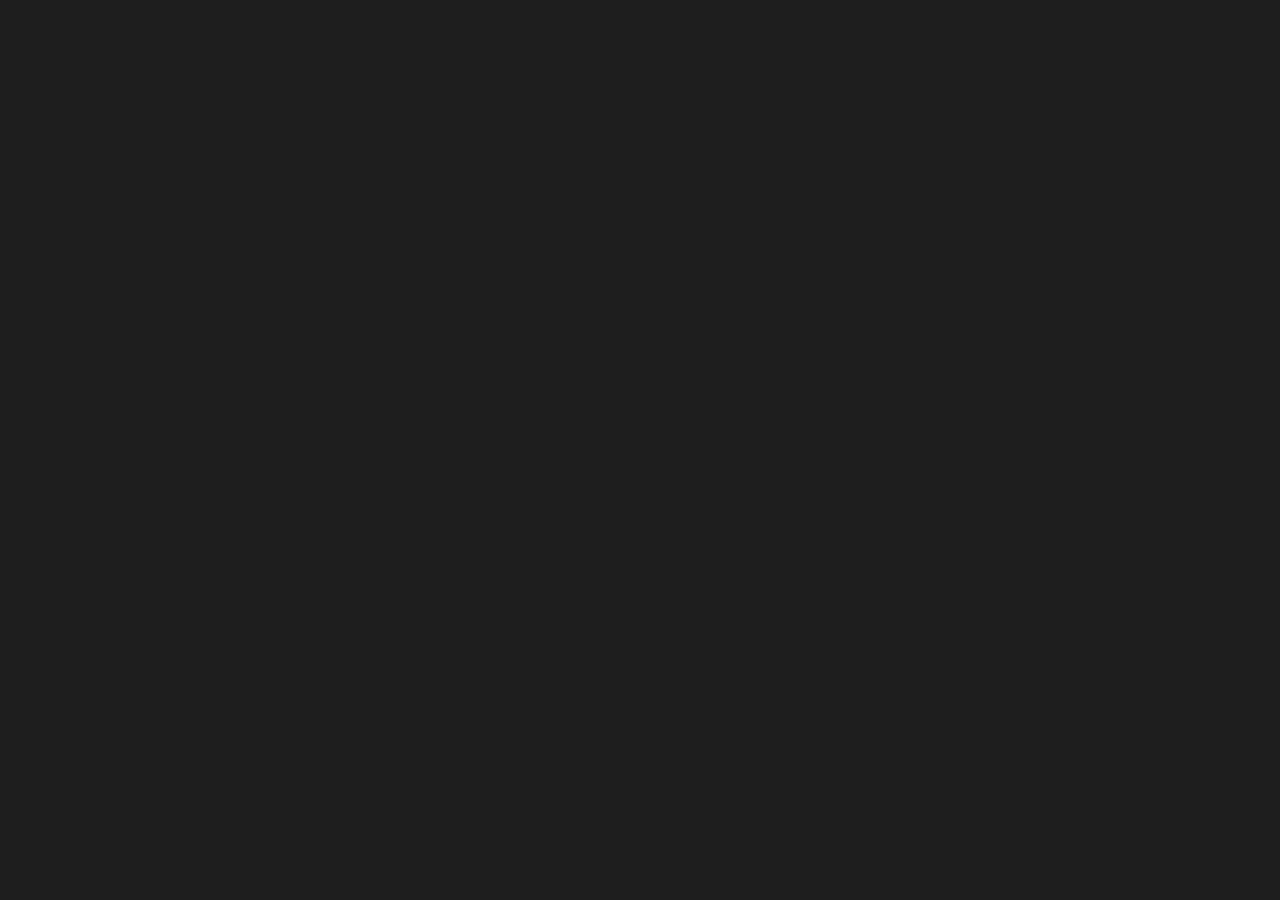
==== index.html @ 89d488cb "fix: mauvais nom pour l'appel de 'api.js'" ====
<!DOCTYPE html>
<html lang="fr">
<head>
    <meta charset="UTF-8">
    <meta name="viewport" content="width=device-width, initial-scale=1.0">
    <link rel="stylesheet" href="css/fontface.css">
    <link rel="stylesheet" href="css/style.css">
    <title>SAE3D03</title>
</head>
<body>
    <div class="char-grid"></div>
    
    <script src="js/api.js"></script>
    <script src="js/render.js"></script>
    <script src="js/tree.js"></script>
</body>
</html>
---- css/fontface.css ----
@font-face {
    font-family: ValveOccult;
    src: url("../assets/fonts/ValveOccult.woff2");
    font-style: normal;
    font-display: swap;
}
---- css/style.css ----
*,
*::before,
*::after {
    box-sizing: border-box;
}

:root {
    --bg-primary: #1E1E1E;
    --bg-secondary: #333333;
    --bg-third: #444444;
    --text-primary: #ffffff;
}

body {
    background-color: var(--bg-primary);
    color: var(--text-primary);
    font-family: ValveOccult;
    font-size: larger;
}

.char-grid {
    display: grid;
    grid-template-columns: repeat(3, 1fr);
    gap: 16px;
}

.char-card {
    display: flex;
    justify-content: space-evenly;
    align-items: center;
    gap: 16px;
    background-color: var(--bg-secondary);
    padding: 10px 18px;
    border-radius: 12px;
}

.char-info {
    display: flex;
    flex-direction: column;
    align-items: center;
}

.char-name {
    font-size: xx-large;
}

.char-desc {
    display: -webkit-box;
    -webkit-box-orient: vertical;
    -webkit-line-clamp: 4;
    overflow: hidden;
    text-overflow: ellipsis;
}

.char-tags {
    width: 100%;
    display: flex;
    justify-content: space-evenly;

}

.char-tag {
    background-color: var(--bg-third);
    padding: 12px;
    border-radius: 99px;
}
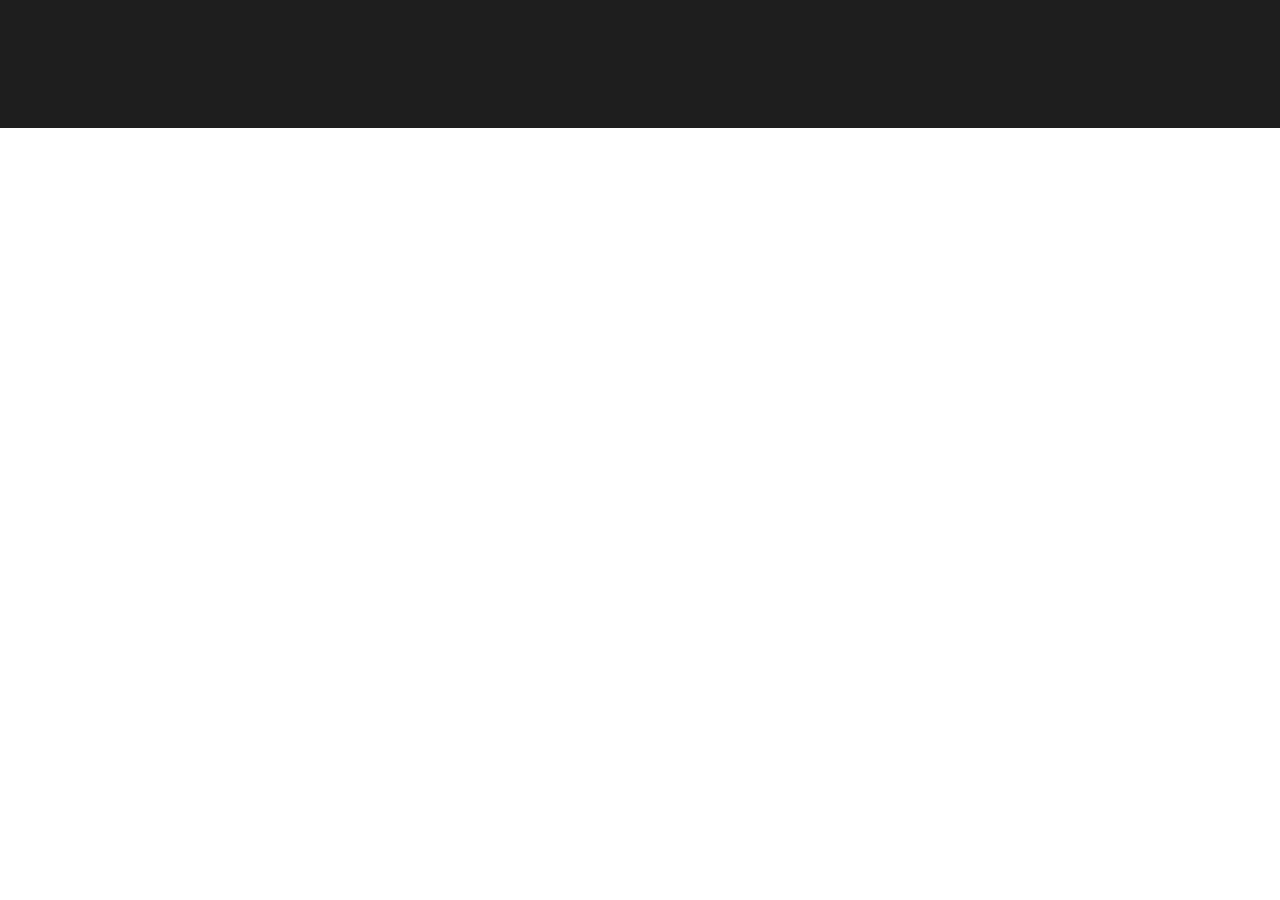
==== commit d6386cc0: "style: wrap la grille de personnage dans un main" ====
--- a/index.html
+++ b/index.html
@@ -3,12 +3,15 @@
 <head>
     <meta charset="UTF-8">
     <meta name="viewport" content="width=device-width, initial-scale=1.0">
+    <link rel="shortcut icon" href="https://assets-bucket.deadlock-api.com/assets-api-res/icons/icons/deadlock_logo.svg" type="image/x-icon">
     <link rel="stylesheet" href="css/fontface.css">
     <link rel="stylesheet" href="css/style.css">
     <title>SAE3D03</title>
 </head>
 <body>
-    <div class="char-grid"></div>
+    <main>
+        <div class="char-grid"></div>
+    </main>
     
     <script src="js/api.js"></script>
     <script src="js/render.js"></script>
--- a/css/fontface.css
+++ b/css/fontface.css
@@ -3,4 +3,11 @@
     src: url("../assets/fonts/ValveOccult.woff2");
     font-style: normal;
     font-display: swap;
+}
+
+@font-face {
+    font-family: ValvePulp;
+    src: url("../assets/fonts/ValvePulp.woff2");
+    font-style: normal;
+    font-display: swap;
 }
--- a/css/style.css
+++ b/css/style.css
@@ -12,32 +12,44 @@
 }
 
 body {
+    margin: 0;
+}
+
+main {
     background-color: var(--bg-primary);
     color: var(--text-primary);
     font-family: ValveOccult;
     font-size: larger;
+    padding: 64px;
 }
 
 .char-grid {
     display: grid;
-    grid-template-columns: repeat(3, 1fr);
-    gap: 16px;
+    grid-template-columns: repeat(2, minmax(0, 1fr));
+    gap: 24px;
 }
 
 .char-card {
     display: flex;
-    justify-content: space-evenly;
+    justify-content: space-between;
     align-items: center;
     gap: 16px;
     background-color: var(--bg-secondary);
-    padding: 10px 18px;
+    padding: 24px 48px;
     border-radius: 12px;
+    transition: transform .1s;
+}
+
+.char-card:hover {
+    transform: scale(1.02);
 }
 
 .char-info {
     display: flex;
     flex-direction: column;
     align-items: center;
+    flex: 1;
+    min-width: 0;
 }
 
 .char-name {
@@ -50,17 +62,74 @@
     -webkit-line-clamp: 4;
     overflow: hidden;
     text-overflow: ellipsis;
+    font-size: medium;
 }
 
 .char-tags {
     width: 100%;
     display: flex;
     justify-content: space-evenly;
-
+    gap: 12px;
 }
 
 .char-tag {
-    background-color: var(--bg-third);
+    position: relative;
+    padding: 8px;
+    border-radius: 6px;
+    font-family: ValvePulp;
+    z-index: 1;
+    font-size: small;
+    transition: transform .1s;
+    cursor: default;
+}
+
+.char-tag:hover,
+.char-tag:hover::before {
+    transform: scale(1.1);
+}
+
+.char-tag::before {
+    content: '';
+    position: absolute;
+    inset: 0;
+    z-index: -1;
+    background-color: var(--tag-bg-color);
     padding: 12px;
-    border-radius: 99px;
+    border-radius: 6px;
+}
+
+.char-card:hover .char-tag:first-child::before {
+    animation: tag-wiggle-1 2s step-end infinite;
+}
+
+.char-card:hover .char-tag:nth-child(2)::before {
+    animation: tag-wiggle-2 2s step-end infinite;
+}
+
+.char-card:hover .char-tag:last-child::before {
+    animation: tag-wiggle-3 2s step-end infinite;
+}
+
+@keyframes tag-wiggle-1 {
+    0%   { transform: rotate(2deg); }
+    25%  { transform: rotate(-4deg); }
+    50%  { transform: rotate(8deg); }
+    75%  { transform: rotate(10deg); }
+    100% { transform: rotate(-7deg); }
+}
+
+@keyframes tag-wiggle-2 {
+    0%   { transform: rotate(-2deg); }
+    20%  { transform: rotate(6deg); }
+    40%  { transform: rotate(3deg); }
+    60%  { transform: rotate(-6deg); }
+    80% { transform: rotate(-4deg); }
+    100% { transform: rotate(7deg); }
+}
+
+@keyframes tag-wiggle-3 {
+    0%   { transform: rotate(1deg); }
+    33%  { transform: rotate(-3deg); }
+    66%  { transform: rotate(9deg); }
+    100% { transform: rotate(-8deg); }
 }
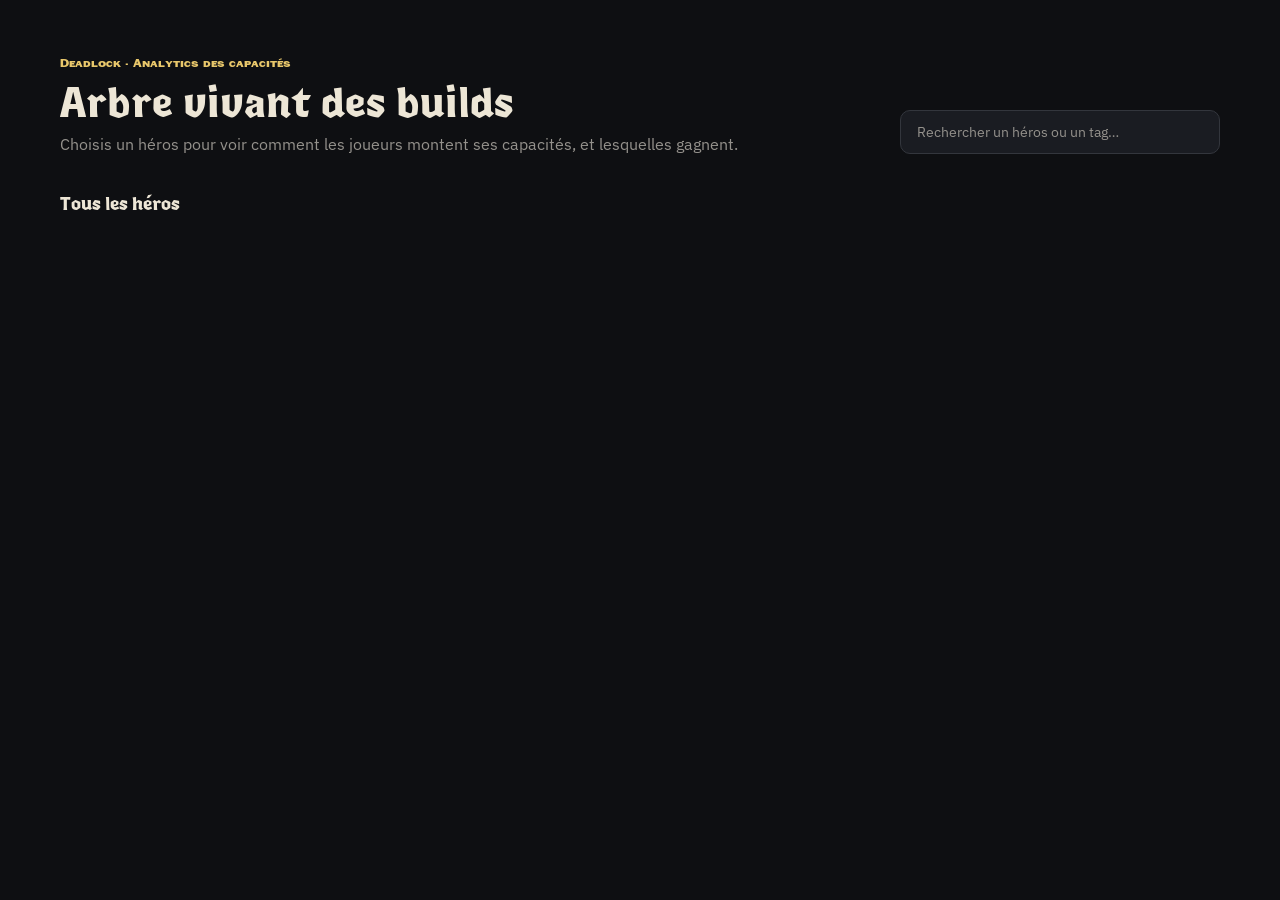
==== commit 8b5ad3e3: "feat(charCards): grille des personnages & recherche" ====
--- a/index.html
+++ b/index.html
@@ -4,17 +4,38 @@
     <meta charset="UTF-8">
     <meta name="viewport" content="width=device-width, initial-scale=1.0">
     <link rel="shortcut icon" href="https://assets-bucket.deadlock-api.com/assets-api-res/icons/icons/deadlock_logo.svg" type="image/x-icon">
+    <link rel="preconnect" href="https://fonts.googleapis.com">
+    <link rel="preconnect" href="https://fonts.gstatic.com" crossorigin>
+    <link rel="stylesheet" href="https://fonts.googleapis.com/css2?family=IBM+Plex+Sans:wght@400;500&display=swap">
     <link rel="stylesheet" href="css/fontface.css">
     <link rel="stylesheet" href="css/style.css">
     <title>SAE3D03</title>
 </head>
 <body>
-    <main>
+    <main class="landing">
+        <header class="landing-header">
+            <div class="landing-title">
+                <p class="eyebrow">Deadlock · Analytics des capacités</p>
+                <h1>Arbre vivant des builds</h1>
+                <p class="subtitle">Choisis un héros pour voir comment les joueurs montent ses capacités, et lesquelles gagnent.</p>
+            </div>
+            <label class="search">
+                <span class="visually-hidden">Rechercher un héros ou un tag</span>
+                <input type="search" class="search-input" placeholder="Rechercher un héros ou un tag…" autocomplete="off">
+            </label>
+        </header>
+
+        <div class="char-counter">
+            <h2>Tous les héros</h2>
+            <p class="char-count" aria-live="polite"></p>
+        </div>
+
         <div class="char-grid"></div>
+        <p class="char-empty" hidden>Aucun héros ne correspond à cette recherche.</p>
     </main>
-    
+
     <script src="js/api.js"></script>
     <script src="js/render.js"></script>
     <script src="js/tree.js"></script>
 </body>
-</html>+</html>
--- a/css/style.css
+++ b/css/style.css
@@ -5,131 +5,223 @@
 }
 
 :root {
-    --bg-primary: #1E1E1E;
-    --bg-secondary: #333333;
-    --bg-third: #444444;
-    --text-primary: #ffffff;
+    /* Palette de la maquette Figma */
+    --bg-primary: #0E0F12;
+    --bg-secondary: #1A1C22;
+    --border: #33363D;
+    --text-primary: #EDE6D6;
+    --text-muted: #94918C;
+    --accent-gold: #E8C76B;
+
+    --font-title: ValveOccult, serif;
+    --font-label: ValvePulp, sans-serif;
+    --font-body: "IBM Plex Sans", system-ui, sans-serif;
+
+    --radius-card: 14px;
+    --radius-input: 10px;
 }
 
 body {
     margin: 0;
-}
-
-main {
     background-color: var(--bg-primary);
     color: var(--text-primary);
-    font-family: ValveOccult;
-    font-size: larger;
-    padding: 64px;
-}
+    font-family: var(--font-body);
+}
+
+h1,
+h2,
+p {
+    margin: 0;
+}
+
+.visually-hidden {
+    position: absolute;
+    width: 1px;
+    height: 1px;
+    overflow: hidden;
+    clip-path: inset(50%);
+    white-space: nowrap;
+}
+
+/* ---------- Landing ---------- */
+
+.landing {
+    max-width: 1440px;
+    margin: 0 auto;
+    padding: 56px 60px 64px;
+}
+
+.landing-header {
+    display: flex;
+    flex-wrap: wrap;
+    justify-content: space-between;
+    align-items: flex-end;
+    gap: 24px;
+}
+
+.landing-title {
+    display: flex;
+    flex-direction: column;
+    gap: 10px;
+}
+
+.eyebrow {
+    font-family: var(--font-label);
+    font-size: 12px;
+    color: var(--accent-gold);
+}
+
+h1 {
+    font-family: var(--font-title);
+    font-size: 44px;
+    font-weight: normal;
+    line-height: 1;
+}
+
+.subtitle {
+    font-size: 16px;
+    color: var(--text-muted);
+}
+
+.search {
+    width: 320px;
+    max-width: 100%;
+}
+
+.search-input {
+    width: 100%;
+    height: 44px;
+    padding: 0 16px;
+    background-color: var(--bg-secondary);
+    border: 1px solid var(--border);
+    border-radius: var(--radius-input);
+    color: var(--text-primary);
+    font-family: var(--font-body);
+    font-size: 14px;
+}
+
+.search-input::placeholder {
+    color: var(--text-muted);
+}
+
+.search-input:focus-visible {
+    outline: none;
+    border-color: var(--accent-gold);
+}
+
+.char-counter {
+    display: flex;
+    justify-content: space-between;
+    align-items: baseline;
+    gap: 16px;
+    margin: 36px 0;
+}
+
+.char-counter h2 {
+    font-family: var(--font-title);
+    font-size: 20px;
+    font-weight: normal;
+}
+
+.char-count {
+    font-size: 13px;
+    color: var(--text-muted);
+}
+
+/* ---------- Grille des héros ---------- */
 
 .char-grid {
     display: grid;
-    grid-template-columns: repeat(2, minmax(0, 1fr));
+    grid-template-columns: repeat(auto-fill, minmax(180px, 1fr));
     gap: 24px;
 }
 
 .char-card {
-    display: flex;
-    justify-content: space-between;
-    align-items: center;
-    gap: 16px;
-    background-color: var(--bg-secondary);
-    padding: 24px 48px;
-    border-radius: 12px;
-    transition: transform .1s;
-}
-
-.char-card:hover {
-    transform: scale(1.02);
-}
-
-.char-info {
     display: flex;
     flex-direction: column;
     align-items: center;
-    flex: 1;
-    min-width: 0;
+    gap: 12px;
+    padding: 20px 12px;
+    background-color: var(--bg-secondary);
+    border: 1px solid var(--border);
+    border-radius: var(--radius-card);
+    color: inherit;
+    text-decoration: none;
+    transition: border-color .15s, box-shadow .15s;
+}
+
+.char-card:hover,
+.char-card:focus-visible {
+    outline: none;
+    border-color: var(--hex);
+    box-shadow: 0 0 0 1px var(--hex), 0 0 24px rgb(var(--rgb) / 22%);
+}
+
+.char-card[hidden] {
+    display: none;
+}
+
+/* Portrait dans un disque sombre cerclé de la couleur du héros */
+.char-icon {
+    width: 96px;
+    height: 96px;
+    border-radius: 50%;
+    border: 2px solid var(--hex);
+    background-color: var(--bg-primary);
+    object-fit: cover;
 }
 
 .char-name {
-    font-size: xx-large;
-}
-
-.char-desc {
-    display: -webkit-box;
-    -webkit-box-orient: vertical;
-    -webkit-line-clamp: 4;
-    overflow: hidden;
-    text-overflow: ellipsis;
-    font-size: medium;
+    font-family: var(--font-title);
+    font-size: 16px;
+    text-align: center;
 }
 
 .char-tags {
+    display: flex;
+    flex-wrap: wrap;
+    justify-content: center;
+    gap: 5px;
     width: 100%;
-    display: flex;
-    justify-content: space-evenly;
-    gap: 12px;
 }
 
 .char-tag {
-    position: relative;
-    padding: 8px;
-    border-radius: 6px;
-    font-family: ValvePulp;
-    z-index: 1;
-    font-size: small;
-    transition: transform .1s;
-    cursor: default;
-}
-
-.char-tag:hover,
-.char-tag:hover::before {
-    transform: scale(1.1);
-}
-
-.char-tag::before {
-    content: '';
-    position: absolute;
-    inset: 0;
-    z-index: -1;
-    background-color: var(--tag-bg-color);
-    padding: 12px;
-    border-radius: 6px;
-}
-
-.char-card:hover .char-tag:first-child::before {
-    animation: tag-wiggle-1 2s step-end infinite;
-}
-
-.char-card:hover .char-tag:nth-child(2)::before {
-    animation: tag-wiggle-2 2s step-end infinite;
-}
-
-.char-card:hover .char-tag:last-child::before {
-    animation: tag-wiggle-3 2s step-end infinite;
-}
-
-@keyframes tag-wiggle-1 {
-    0%   { transform: rotate(2deg); }
-    25%  { transform: rotate(-4deg); }
-    50%  { transform: rotate(8deg); }
-    75%  { transform: rotate(10deg); }
-    100% { transform: rotate(-7deg); }
-}
-
-@keyframes tag-wiggle-2 {
-    0%   { transform: rotate(-2deg); }
-    20%  { transform: rotate(6deg); }
-    40%  { transform: rotate(3deg); }
-    60%  { transform: rotate(-6deg); }
-    80% { transform: rotate(-4deg); }
-    100% { transform: rotate(7deg); }
-}
-
-@keyframes tag-wiggle-3 {
-    0%   { transform: rotate(1deg); }
-    33%  { transform: rotate(-3deg); }
-    66%  { transform: rotate(9deg); }
-    100% { transform: rotate(-8deg); }
-}+    display: inline-flex;
+    align-items: center;
+    height: 23px;
+    padding: 0 8px;
+    background-color: rgb(var(--rgb) / 22%);
+    border: 1px solid rgb(var(--rgb) / 70%);
+    border-radius: 999px;
+    color: var(--text-primary);
+    font-family: var(--font-label);
+    font-size: 11px;
+    white-space: nowrap;
+}
+
+.char-empty {
+    margin-top: 24px;
+    color: var(--text-muted);
+    font-size: 14px;
+}
+
+/* ---------- Petits écrans ---------- */
+
+@media (max-width: 640px) {
+    .landing {
+        padding: 32px 16px 48px;
+    }
+
+    h1 {
+        font-size: 32px;
+    }
+
+    .search {
+        width: 100%;
+    }
+
+    .char-grid {
+        grid-template-columns: repeat(auto-fill, minmax(150px, 1fr));
+        gap: 16px;
+    }
+}
